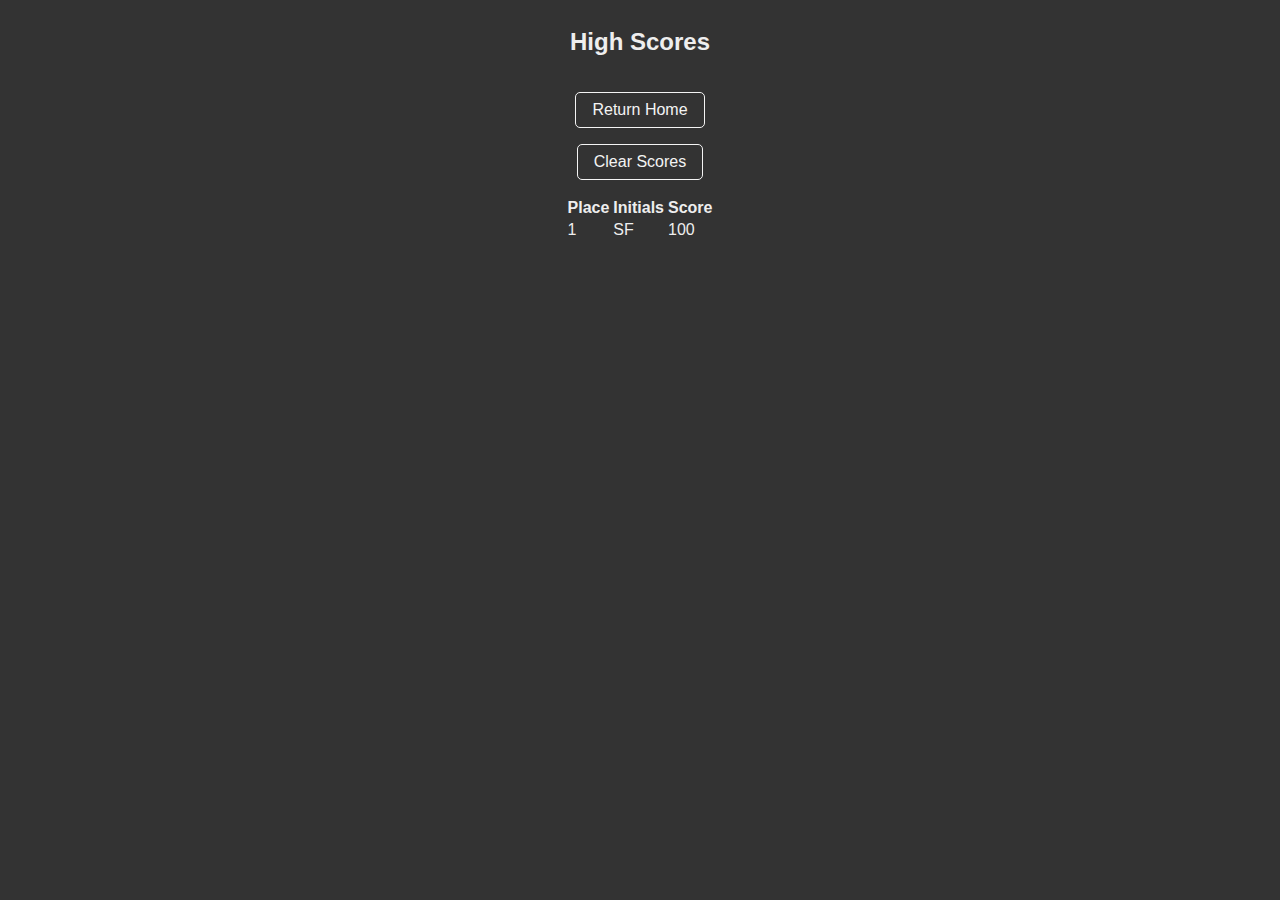
==== html/highscores.html @ 6bce5bbd "Edit HTML tags" ====
<!DOCTYPE html>
<html lang="en">

<head>
    <meta charset="UTF-8">
    <meta http-equiv="X-UA-Compatible" content="IE=edge">
    <meta name="viewport" content="width=device-width, initial-scale=1.0">
    <title>JS Quiz | High Scores</title>
    <!-- CSS -->
    <link rel="stylesheet" href="../assets/css/style.css">
</head>

<body>
    <main class="flex-col">
        <section>
            <div class="title">
                <h2>High Scores</h2>
            </div>
        </section>

        <section>
            <div class="">
                <a href="/" class="btn-link">Return Home</a>
                <a href="#" class="btn-link">Clear Scores</a>
            </div>
        </section>

        <table id="high-scores" class="table table-striped">
            <thead>
                <tr>
                    <th>Place</th>
                    <th>Initials</th>
                    <th>Score</th>
                </tr>
            </thead>
            <tr>
                <td>1</td>
                <td>SF</td>
                <td>100</td>
            </tr>
        </table>
    </main>

    <script src="../assets/js/highscore.js"></script>
</body>

</html>
---- assets/css/style.css ----
/* Reset */
* {
  box-sizing: border-box;
}

a {
  text-decoration: none;
  color: #f4f4f4;
}

/* Tags */
body {
  color: #eee;
  background-color: #333;
  font-family: Arial, Helvetica, sans-serif;
}

main {
  max-width: 1000px;
  margin: auto;
}

ul {
  list-style: none;
  padding: 0;
}

ul li {
  line-height: 1.25;
  margin-bottom: 0.5rem;
}

/* Utility Classes */
.flex-col {
  display: flex;
  flex-direction: column;
  align-items: center;
}

.center {
  text-align: center;
}

.btn-link {
  display: block;
  border: 1px solid #f4f4f4;
  border-radius: 5px;
  width: fit-content;
  margin: 1rem auto;
  padding: 0.5rem 1rem;
}
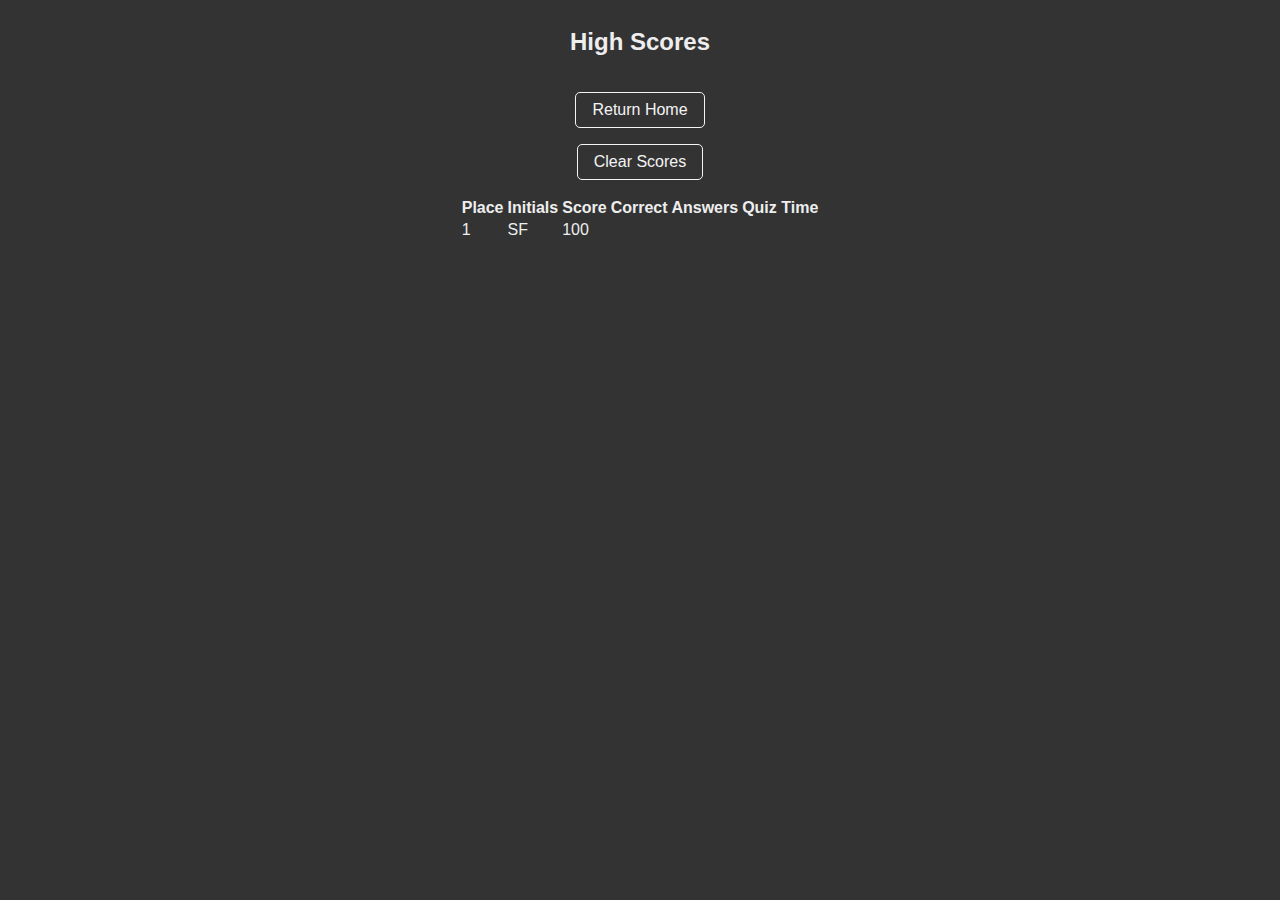
==== commit d892d2cb: "Define displayScore func" ====
--- a/html/highscores.html
+++ b/html/highscores.html
@@ -25,14 +25,17 @@
             </div>
         </section>
 
-        <table id="high-scores" class="table table-striped">
+        <table class="table table-striped">
             <thead>
                 <tr>
                     <th>Place</th>
                     <th>Initials</th>
                     <th>Score</th>
+                    <th>Correct Answers</th>
+                    <th>Quiz Time</th>
                 </tr>
             </thead>
+            <tbody id="scores-table"></tbody>
             <tr>
                 <td>1</td>
                 <td>SF</td>
@@ -41,7 +44,8 @@
         </table>
     </main>
 
-    <script src="../assets/js/highscore.js"></script>
+    <!-- JavaScript -->
+    <script src="../assets/js/highscores.js"></script>
 </body>
 
 </html>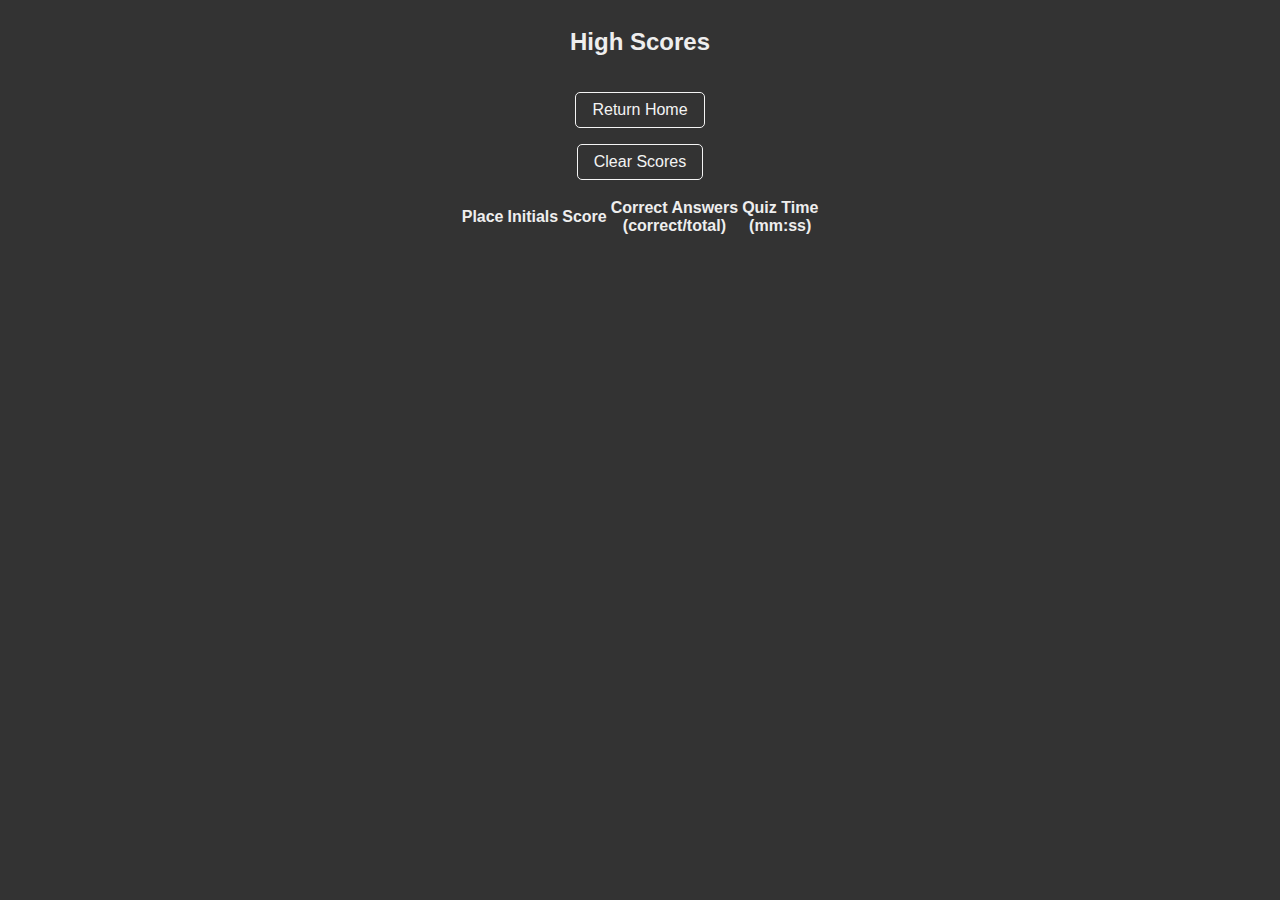
==== commit a93364af: "Define checkNewScore func with addition to scores" ====
--- a/html/highscores.html
+++ b/html/highscores.html
@@ -21,7 +21,7 @@
         <section>
             <div class="">
                 <a href="/" class="btn-link">Return Home</a>
-                <a href="#" class="btn-link">Clear Scores</a>
+                <a href="#" id="btn-clear" class="btn-link">Clear Scores</a>
             </div>
         </section>
 
@@ -31,16 +31,11 @@
                     <th>Place</th>
                     <th>Initials</th>
                     <th>Score</th>
-                    <th>Correct Answers</th>
-                    <th>Quiz Time</th>
+                    <th>Correct Answers<br>(correct/total)</th>
+                    <th>Quiz Time<br>(mm:ss)</th>
                 </tr>
             </thead>
             <tbody id="scores-table"></tbody>
-            <tr>
-                <td>1</td>
-                <td>SF</td>
-                <td>100</td>
-            </tr>
         </table>
     </main>
 
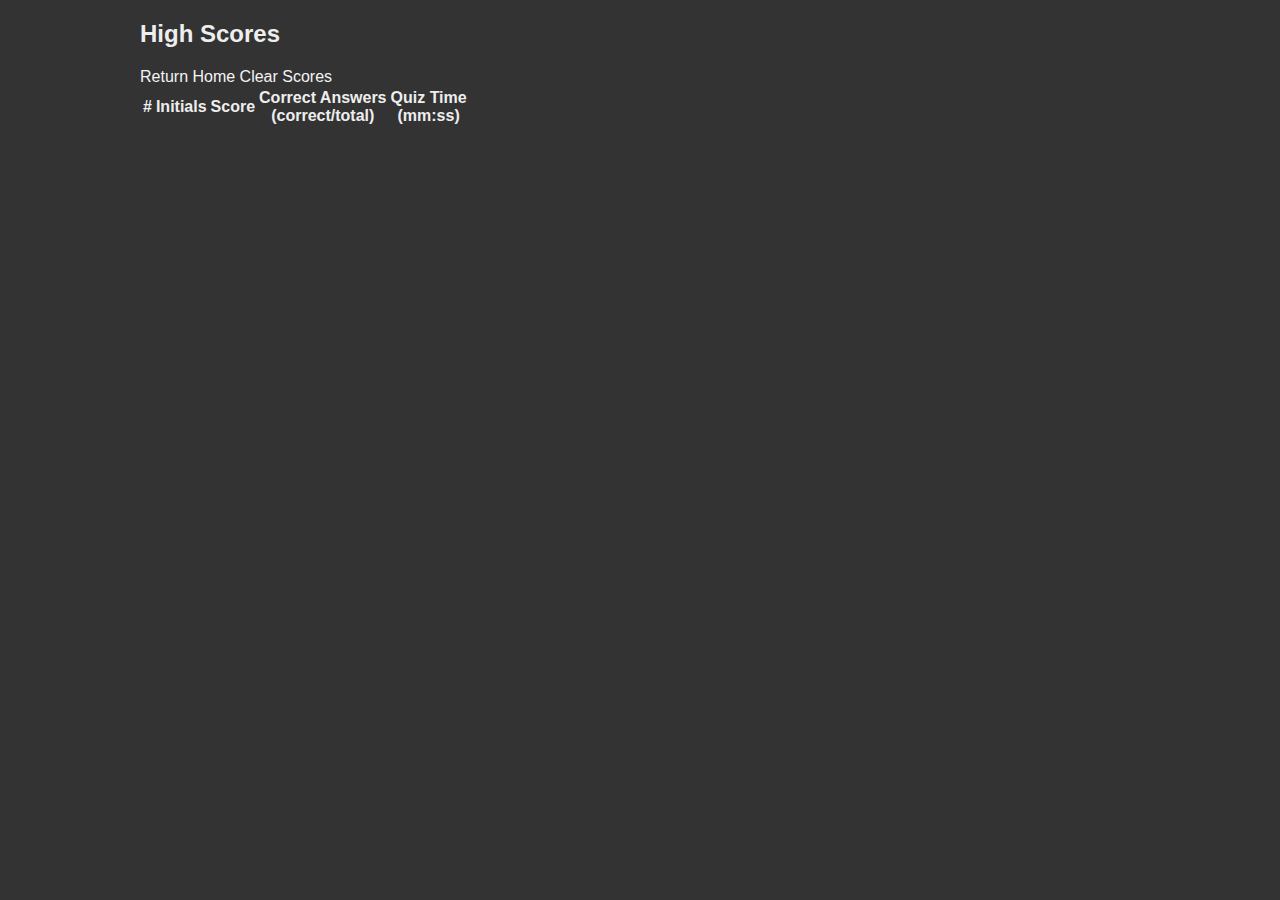
==== commit 6502b5f1: "Style highscores page" ====
--- a/html/highscores.html
+++ b/html/highscores.html
@@ -6,33 +6,38 @@
     <meta http-equiv="X-UA-Compatible" content="IE=edge">
     <meta name="viewport" content="width=device-width, initial-scale=1.0">
     <title>JS Quiz | High Scores</title>
+    <!-- favicon -->
+    <link rel="shortcut icon" href="../assets/img/test-quiz.svg" type="image/x-icon">
+    <!-- Bootswatch Darkly theme - Bootstrap -->
+    <link rel="stylesheet" href="https://bootswatch.com/4/darkly/bootstrap.min.css">
     <!-- CSS -->
     <link rel="stylesheet" href="../assets/css/style.css">
 </head>
 
 <body>
-    <main class="flex-col">
-        <section>
-            <div class="title">
-                <h2>High Scores</h2>
+    <main class="container contain-max text-center">
+        <!-- <main class="contain-max d-flex flex-column align-items-center justify-content-center"> -->
+        <section class="my-4">
+            <div class="">
+                <h2 class="font-weight-bold">High Scores</h2>
             </div>
         </section>
 
         <section>
             <div class="">
-                <a href="/" class="btn-link">Return Home</a>
-                <a href="#" id="btn-clear" class="btn-link">Clear Scores</a>
+                <a href="/" class="btn btn-outline-primary mx-2">Return Home</a>
+                <a href="#" id="btn-clear" class="btn btn-outline-primary mx-2">Clear Scores</a>
             </div>
         </section>
 
-        <table class="table table-striped">
+        <table class="table table-striped table-dark table-sm table-hover my-4">
             <thead>
                 <tr>
-                    <th>Place</th>
-                    <th>Initials</th>
-                    <th>Score</th>
-                    <th>Correct Answers<br>(correct/total)</th>
-                    <th>Quiz Time<br>(mm:ss)</th>
+                    <th class="align-top">#</th>
+                    <th class="align-top">Initials</th>
+                    <th class="align-top">Score</th>
+                    <th class="align-top">Correct Answers<br>(correct/total)</th>
+                    <th class="align-top">Quiz Time<br>(mm:ss)</th>
                 </tr>
             </thead>
             <tbody id="scores-table"></tbody>
